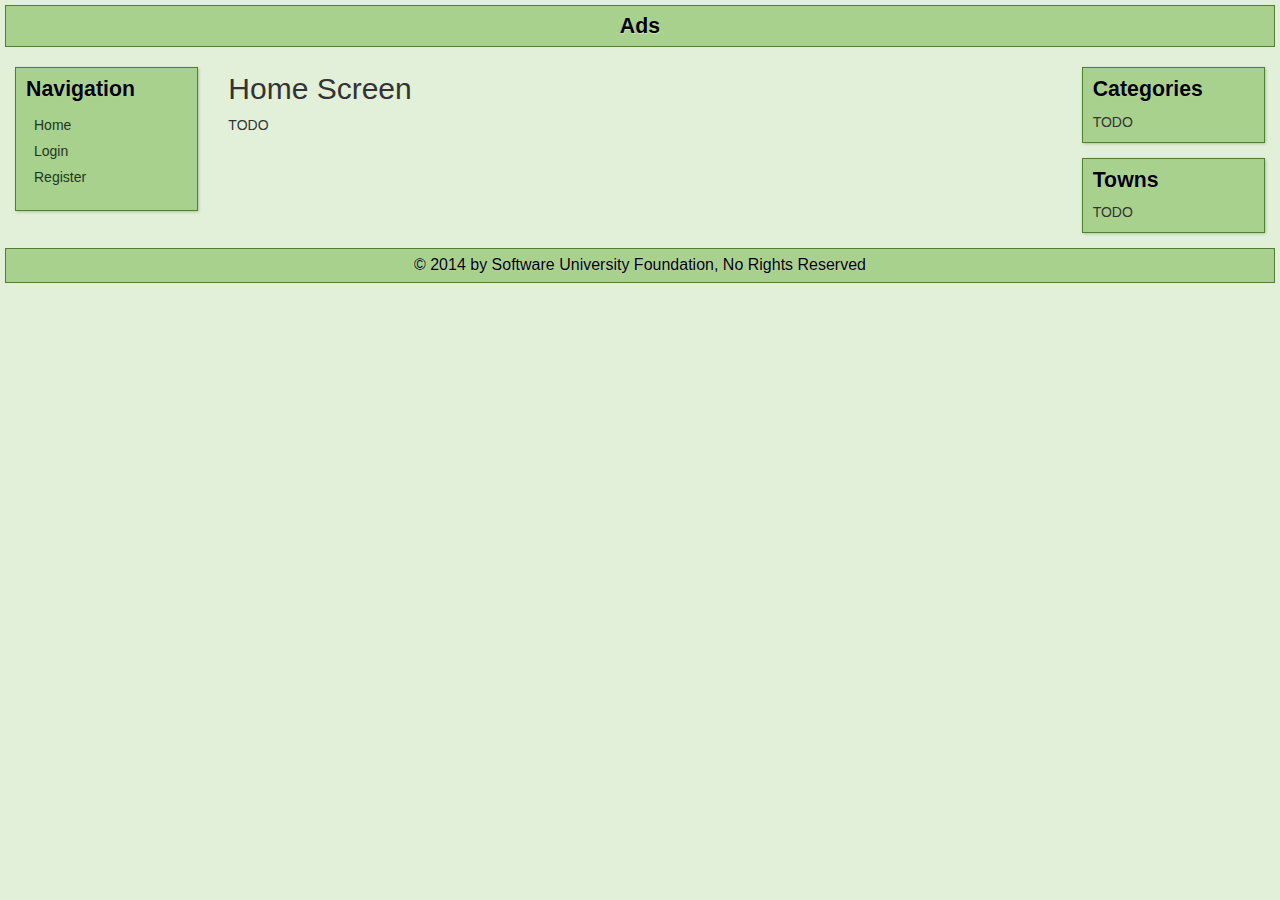
==== index.html @ 031a6375 "Project start" ====
<!DOCTYPE html>
<html ng-app="app" ng-controller="AppController">
<head lang="en" >
    <meta charset="UTF-8">
    <title>Ads</title>
    <link rel="stylesheet" href="css/bootstrap.css" />
    <link rel="stylesheet" href="css/bootstrap-theme.css" />
    <link rel="stylesheet" href="css/app.css" />
</head>
<body>

<header id="app-header">
    <div ng-include="'templates/partial/header.html'"></div>
</header>

<div id='app-content'>
    <div class='col-md-2 sidebar'>
        <div ng-include="'templates/partial/left-sidebar.html'"></div>
    </div>

    <div class='col-md-8' ng-view>
    </div>

    <div class='col-md-2 sidebar' ng-controller="RightSidebarController">
        <div ng-include="'templates/partial/right-sidebar.html'"></div>
    </div>
</div>

<footer id="app-footer">
    &copy; 2014 by Software University Foundation, No Rights Reserved
</footer>

<script src="lib/angular/angular.js"></script>
<script src="lib/angular/angular-route.js"></script>
<script src="lib/angular/angular-resource.js"></script>
<script src="lib/jquery/jquery-2.1.3.js"></script>
<script src="lib/jquery.noty/jquery.noty.js"></script>
<script src="lib/bootstrap/bootstrap-3.1.1.js"></script>

<script src="js/app.js"></script>

<script src="js/services/adsServices.js"></script>
<script src="js/services/authService.js"></script>
<script src="js/services/notifyService.js"></script>

<script src="js/controllers/AppController.js"></script>
<script src="js/controllers/HomeController.js"></script>
<script src="js/controllers/RightSidebarController.js"></script>
<script src="js/controllers/LoginController.js"></script>
<script src="js/controllers/RegisterController.js"></script>


</body>

</html>
---- css/app.css ----
body {
    font-family: Calibri, Arial, serif;
    background-color: #E2F0D9;
}

#app-header {
    background-color: #A9D18E;
    border: #507E32 1px solid;
    text-align: center;
    padding: 5px;
    font-size: 16pt;
    font-weight: bold;
    color: black;
    text-shadow: rgba(255, 255, 255, 0.5) 0.5px 0.5px 1px;
    margin: 5px;
}

#app-header .user-area {
    float: right;
    font-size: 11pt;
    font-weight: normal;
    margin: 5px 5px 0 0;
}

#app-header .user-area span {
    margin-right: 15px;
}

#app-footer {
    clear: both;
    background-color: #A9D18E;
    border: #507E32 1px solid;
    text-align: center;
    padding: 5px;
    font-size: 12pt;
    font-weight: normal;
    color: black;
    text-shadow: rgba(255, 255, 255, 0.5) 0.3px 0.3px 1px;
    margin: 5px;
}

ul.pagination {
    display: table;
    margin: 15px auto;
}

ul.ads {
    padding: 0;
}

ul.ads li {
    list-style-type: none;
}

.box {
    width: 100%;
    display: block;
    background: #A9D18E;
    border: #507E32 1px solid;
    margin: 15px 0;
    padding: 10px;
    box-shadow: rgba(80, 126, 50, 0.5) 0.5px 0.5px 3px;
}

.box h1 {
    margin: 0 0 10px 0;
    font-size: 18pt;
    font-weight: bold;
    color: black;
    text-shadow: rgba(255, 255, 255, 0.5) 0.3px 0.3px 1px;
}

.box h2 {
    margin: 0 0 10px 0;
    font-size: 16pt;
    font-weight: bold;
    color: black;
    text-shadow: rgba(255, 255, 255, 0.5) 0.3px 0.3px 1px;
}

ul.sidebar-menu {
    padding: 0px 5px;
}

ul.sidebar-menu li {
    list-style-type: none;
    cursor: pointer;
    border: 1px solid rgba(0,0,0,0);
    padding: 2px;
    color: #1c381c;
}

ul.sidebar-menu li:hover {
    background: #9ec684; ;
}

ul.sidebar-menu li.special {
    font-style: italic;
}

ul.sidebar-menu li.selected {
    background: #DAA600;
    border: 1px solid #7F6000;
}

ul.sidebar-menu li a, ul.sidebar-menu li a:focus {
    outline: none;
    display: block;
    text-decoration: none;
    color: #1c381c;
}

.button, .button:focus {
    color: white;
    font-size: 14px;
    font-weight: bold;
    text-shadow: rgba(0, 0, 0, 0.5) 1px 1px 1px;
    background: #70AD47;
    border: 2px solid #507E32;
    border-radius: 5px;
    text-decoration: none;
    padding: 5px 20px;
    display: inline-block;
    margin: 5px 10px 0px 10px;
    outline: none;
}

.button:hover {
    background: #87c649;
    border: 2px solid #649636;
    text-decoration: none;
    color: white;
    text-shadow: rgba(0, 0, 0, 0.5) 1px 1px 1px;
    cursor: pointer;
}

.link {
    color: #2E75B6;
    text-decoration: none;
    padding: 0;
    border-bottom: 1px dotted #2E75B6;
    cursor: pointer;
}

.link:hover {
    color: #29619d;
    text-decoration: none;
}

.no-data {
    font-size: 18px;
}

.image-box {
    width: 150px;
    height: 150px;
    display: inline-block;
    border: 1px solid rgba(100, 155, 63, 0.51);
    text-align: center;
}

.image-box:before
{
    content: '';
    height: 100%;
    display: inline-block;
    vertical-align: middle;
}

.image-box img, .image-box p {
    max-width: 100%;
    max-height: 100%;
    display: inline-block;
    vertical-align: middle;
}

.ad-image {
    max-width: 150px;
    max-height: 150px;
}
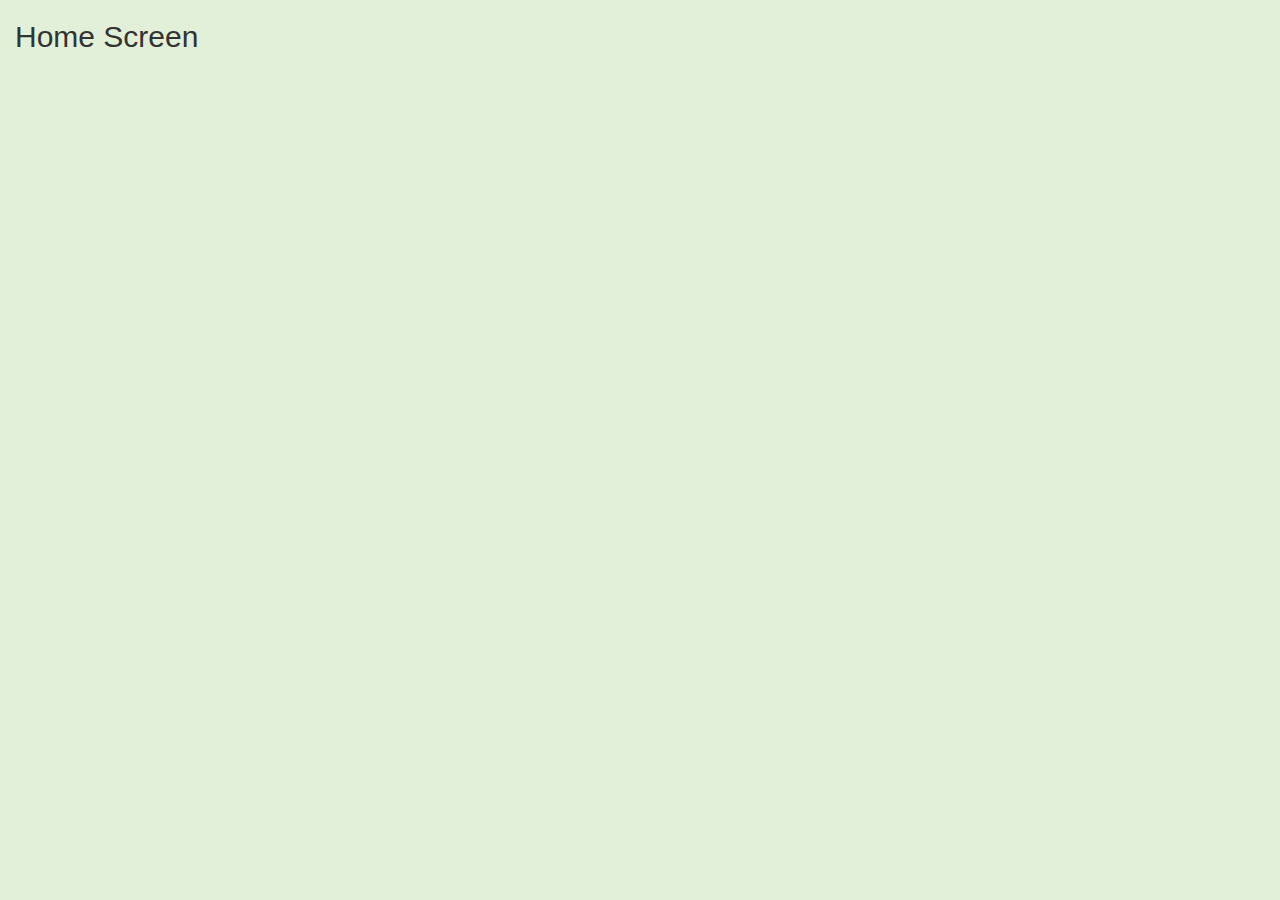
==== commit dfb12c41: "Added adsService" ====
--- a/index.html
+++ b/index.html
@@ -9,26 +9,12 @@
 </head>
 <body>
 
-<header id="app-header">
-    <div ng-include="'templates/partial/header.html'"></div>
-</header>
+<div class='col-md-8' ng-view>
 
-<div id='app-content'>
-    <div class='col-md-2 sidebar'>
-        <div ng-include="'templates/partial/left-sidebar.html'"></div>
-    </div>
-
-    <div class='col-md-8' ng-view>
-    </div>
-
-    <div class='col-md-2 sidebar' ng-controller="RightSidebarController">
-        <div ng-include="'templates/partial/right-sidebar.html'"></div>
-    </div>
 </div>
 
-<footer id="app-footer">
-    &copy; 2014 by Software University Foundation, No Rights Reserved
-</footer>
+
+
 
 <script src="lib/angular/angular.js"></script>
 <script src="lib/angular/angular-route.js"></script>
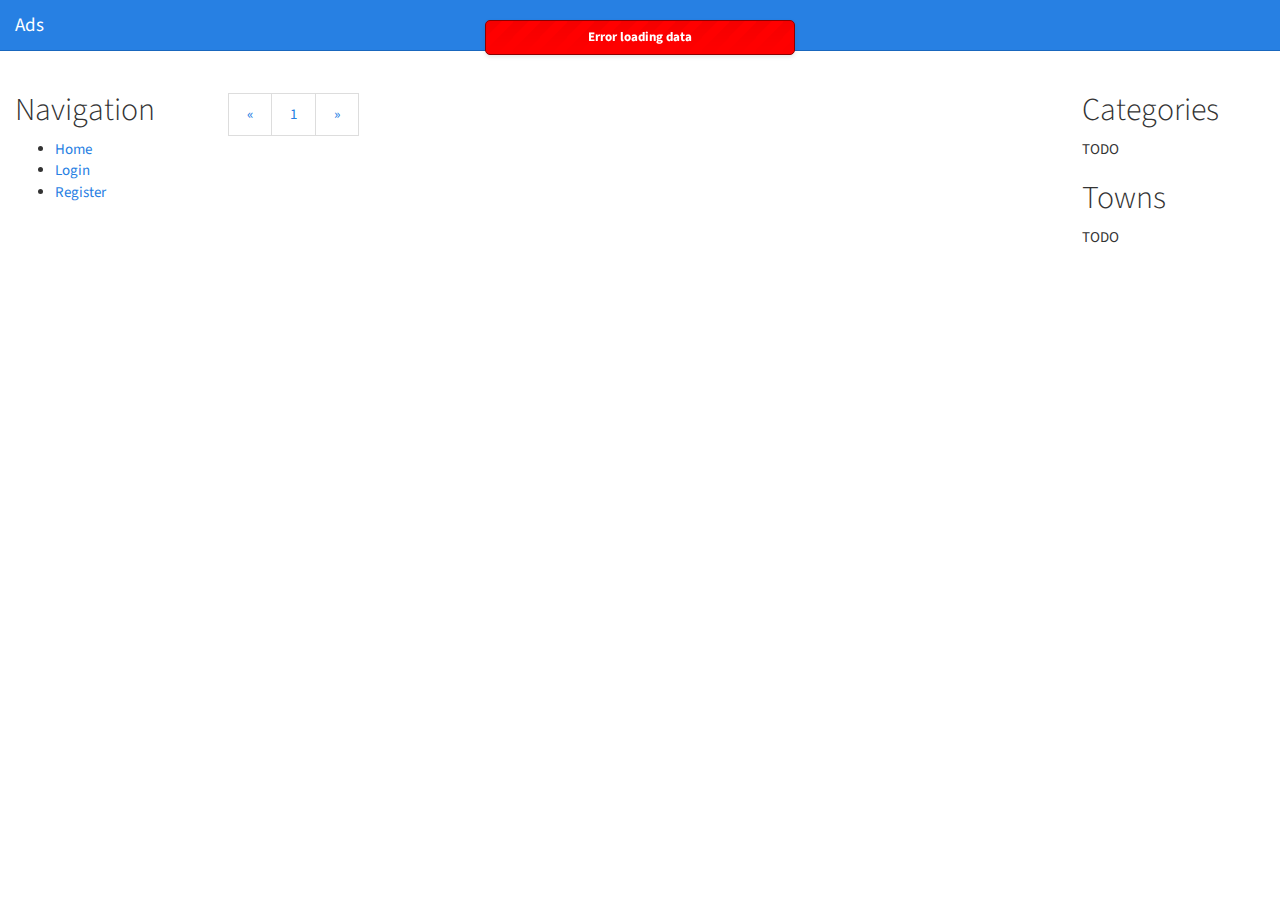
==== commit 25eea015: "Changed bootstrap theme" ====
--- a/index.html
+++ b/index.html
@@ -4,15 +4,28 @@
     <meta charset="UTF-8">
     <title>Ads</title>
     <link rel="stylesheet" href="css/bootstrap.css" />
-    <link rel="stylesheet" href="css/bootstrap-theme.css" />
-    <link rel="stylesheet" href="css/app.css" />
+    <!--<link rel="stylesheet" href="css/bootstrap-theme.css" />-->
+    <!--<link rel="stylesheet" href="css/app.css" />-->
 </head>
 <body>
 
-<div class='col-md-8' ng-view>
+<header id="app-header">
+    <div ng-include="'templates/partial/header.html'"></div>
+</header>
 
+<div id='app-content'>
+    <div class='col-md-2 sidebar'>
+        <div ng-include="'templates/partial/left-sidebar.html'"></div>
+    </div>
+
+    <div class='col-md-8' ng-view>
+
+    </div>
+
+    <div class='col-md-2 sidebar' ng-controller="RightSidebarController">
+        <div ng-include="'templates/partial/right-sidebar.html'"></div>
+    </div>
 </div>
-
 
 
 
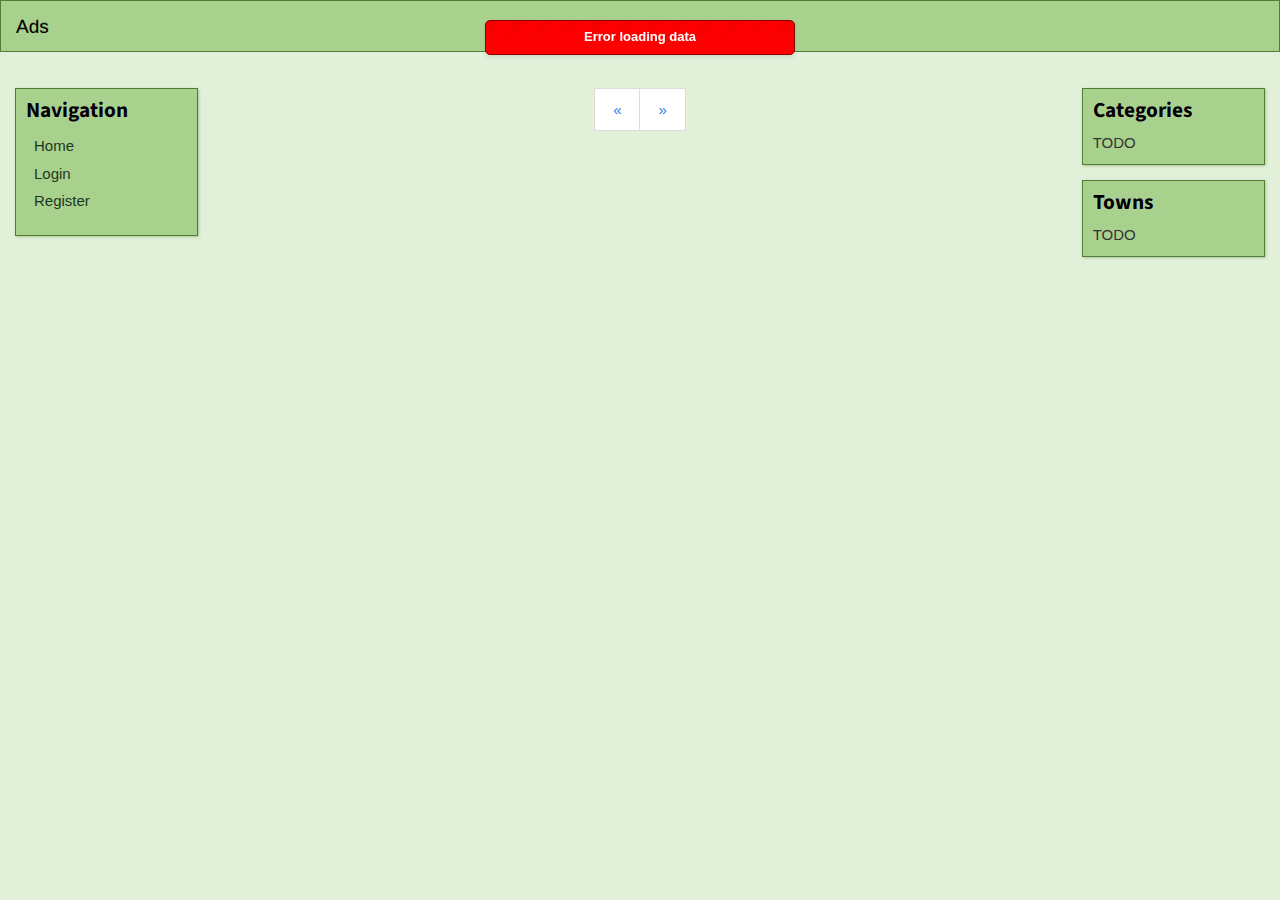
==== commit e2a17a52: "Fixed ad template" ====
--- a/index.html
+++ b/index.html
@@ -4,12 +4,13 @@
     <meta charset="UTF-8">
     <title>Ads</title>
     <link rel="stylesheet" href="css/bootstrap.css" />
-    <!--<link rel="stylesheet" href="css/bootstrap-theme.css" />-->
-    <!--<link rel="stylesheet" href="css/app.css" />-->
+    <link rel="stylesheet" href="css/bootstrap-theme.css" />
+    <link rel="stylesheet" href="css/app.css" />
+    <link rel="stylesheet" href="css/loading-bar.css" />
 </head>
 <body>
 
-<header id="app-header">
+<header >
     <div ng-include="'templates/partial/header.html'"></div>
 </header>
 
@@ -19,7 +20,6 @@
     </div>
 
     <div class='col-md-8' ng-view>
-
     </div>
 
     <div class='col-md-2 sidebar' ng-controller="RightSidebarController">
@@ -32,6 +32,7 @@
 <script src="lib/angular/angular.js"></script>
 <script src="lib/angular/angular-route.js"></script>
 <script src="lib/angular/angular-resource.js"></script>
+<script src="lib/angular/loading-bar.js"></script>
 <script src="lib/jquery/jquery-2.1.3.js"></script>
 <script src="lib/jquery.noty/jquery.noty.js"></script>
 <script src="lib/bootstrap/bootstrap-3.1.1.js"></script>
--- a/css/app.css
+++ b/css/app.css
@@ -177,4 +177,12 @@
 .ad-image {
     max-width: 150px;
     max-height: 150px;
+}
+
+#navbar{
+    background: #A9D18E;
+    border: #507E32 1px solid;
+}
+.ad-text{
+    background: #C5E0B4;
 }--- a/css/loading-bar.css
+++ b/css/loading-bar.css
@@ -0,0 +1,104 @@
+
+/* Make clicks pass-through */
+#loading-bar,
+#loading-bar-spinner {
+  pointer-events: none;
+  -webkit-pointer-events: none;
+  -webkit-transition: 350ms linear all;
+  -moz-transition: 350ms linear all;
+  -o-transition: 350ms linear all;
+  transition: 350ms linear all;
+}
+
+#loading-bar.ng-enter,
+#loading-bar.ng-leave.ng-leave-active,
+#loading-bar-spinner.ng-enter,
+#loading-bar-spinner.ng-leave.ng-leave-active {
+  opacity: 0;
+}
+
+#loading-bar.ng-enter.ng-enter-active,
+#loading-bar.ng-leave,
+#loading-bar-spinner.ng-enter.ng-enter-active,
+#loading-bar-spinner.ng-leave {
+  opacity: 1;
+}
+
+#loading-bar .bar {
+  -webkit-transition: width 350ms;
+  -moz-transition: width 350ms;
+  -o-transition: width 350ms;
+  transition: width 350ms;
+
+  background: #29d;
+  position: fixed;
+  z-index: 10002;
+  top: 0;
+  left: 0;
+  width: 100%;
+  height: 4px;
+  border-bottom-right-radius: 1px;
+  border-top-right-radius: 1px;
+}
+
+/* Fancy blur effect */
+#loading-bar .peg {
+  position: absolute;
+  width: 70px;
+  right: 0;
+  top: 0;
+  height: 2px;
+  opacity: .45;
+  -moz-box-shadow: #29d 1px 0 6px 1px;
+  -ms-box-shadow: #29d 1px 0 6px 1px;
+  -webkit-box-shadow: #29d 1px 0 6px 1px;
+  box-shadow: #29d 1px 0 6px 1px;
+  -moz-border-radius: 100%;
+  -webkit-border-radius: 100%;
+  border-radius: 100%;
+}
+
+#loading-bar-spinner {
+  display: block;
+  position: fixed;
+  z-index: 10002;
+  top: 10px;
+  left: 10px;
+}
+
+#loading-bar-spinner .spinner-icon {
+  width: 14px;
+  height: 14px;
+
+  border:  solid 2px transparent;
+  border-top-color:  #29d;
+  border-left-color: #29d;
+  border-radius: 10px;
+
+  -webkit-animation: loading-bar-spinner 400ms linear infinite;
+  -moz-animation:    loading-bar-spinner 400ms linear infinite;
+  -ms-animation:     loading-bar-spinner 400ms linear infinite;
+  -o-animation:      loading-bar-spinner 400ms linear infinite;
+  animation:         loading-bar-spinner 400ms linear infinite;
+}
+
+@-webkit-keyframes loading-bar-spinner {
+  0%   { -webkit-transform: rotate(0deg);   transform: rotate(0deg); }
+  100% { -webkit-transform: rotate(360deg); transform: rotate(360deg); }
+}
+@-moz-keyframes loading-bar-spinner {
+  0%   { -moz-transform: rotate(0deg);   transform: rotate(0deg); }
+  100% { -moz-transform: rotate(360deg); transform: rotate(360deg); }
+}
+@-o-keyframes loading-bar-spinner {
+  0%   { -o-transform: rotate(0deg);   transform: rotate(0deg); }
+  100% { -o-transform: rotate(360deg); transform: rotate(360deg); }
+}
+@-ms-keyframes loading-bar-spinner {
+  0%   { -ms-transform: rotate(0deg);   transform: rotate(0deg); }
+  100% { -ms-transform: rotate(360deg); transform: rotate(360deg); }
+}
+@keyframes loading-bar-spinner {
+  0%   { transform: rotate(0deg);   transform: rotate(0deg); }
+  100% { transform: rotate(360deg); transform: rotate(360deg); }
+}
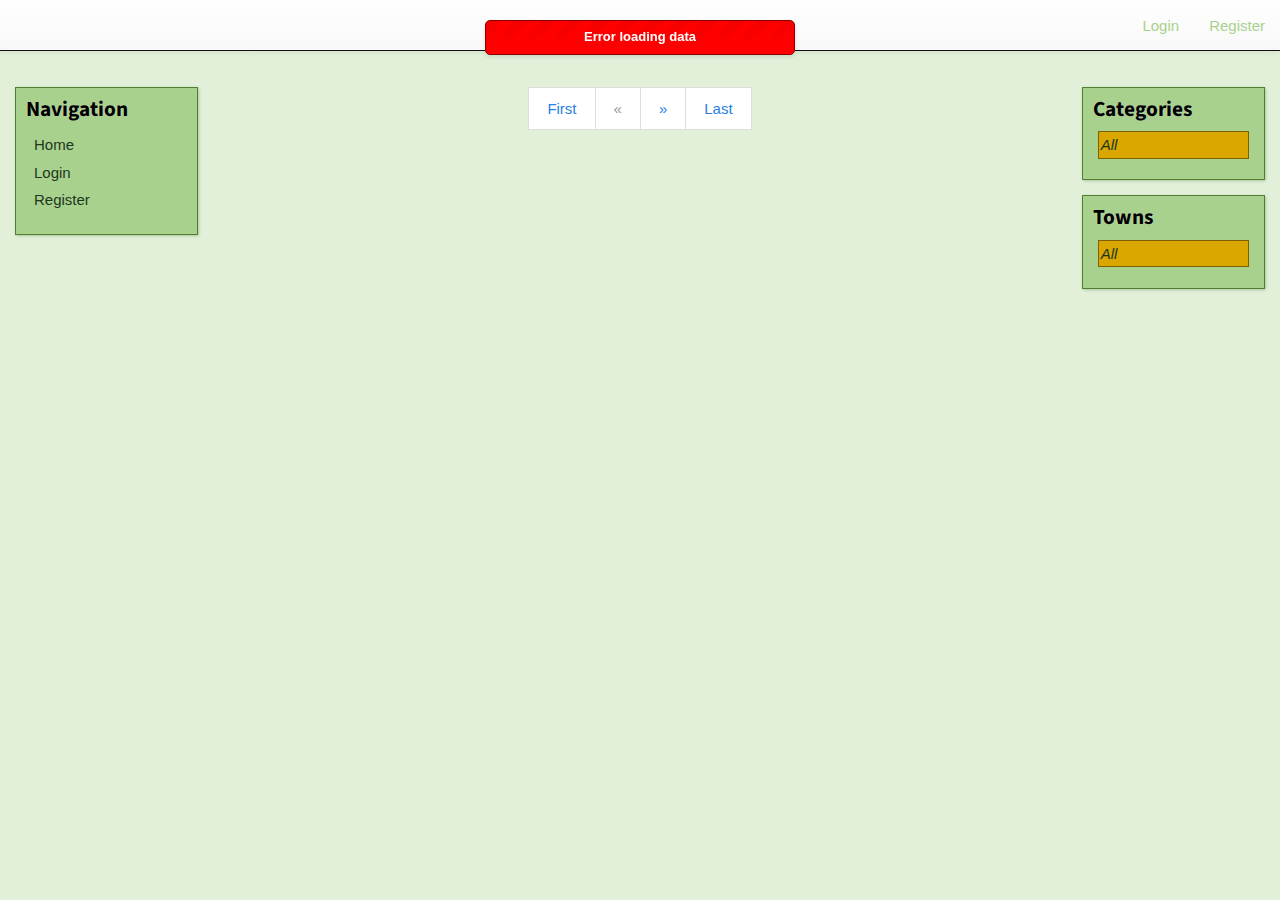
==== commit 8c5f4c87: "Added:" ====
--- a/index.html
+++ b/index.html
@@ -27,8 +27,6 @@
     </div>
 </div>
 
-
-
 <script src="lib/angular/angular.js"></script>
 <script src="lib/angular/angular-route.js"></script>
 <script src="lib/angular/angular-resource.js"></script>
@@ -42,14 +40,19 @@
 <script src="js/services/adsServices.js"></script>
 <script src="js/services/authService.js"></script>
 <script src="js/services/notifyService.js"></script>
+<script src="js/services/userService.js"></script>
+<script src="js/services/adminService.js"></script>
 
 <script src="js/controllers/AppController.js"></script>
 <script src="js/controllers/HomeController.js"></script>
 <script src="js/controllers/RightSidebarController.js"></script>
 <script src="js/controllers/LoginController.js"></script>
 <script src="js/controllers/RegisterController.js"></script>
-
-
+<script src="js/controllers/UserAdsController.js"></script>
+<script src="js/controllers/UserProfileController.js"></script>
+<script src="js/controllers/UserPublishNewAdController.js"></script>
+<script src="js/controllers/UserEditAdController.js"></script>
+<script src="js/controllers/AdminController.js"></script>
 </body>
 
 </html>--- a/css/app.css
+++ b/css/app.css
@@ -183,6 +183,7 @@
     background: #A9D18E;
     border: #507E32 1px solid;
 }
-.ad-text{
-    background: #C5E0B4;
+.adcontent{
+    border: 1px dotted darkgreen;
+    background-color: #C5E0B4;
 }